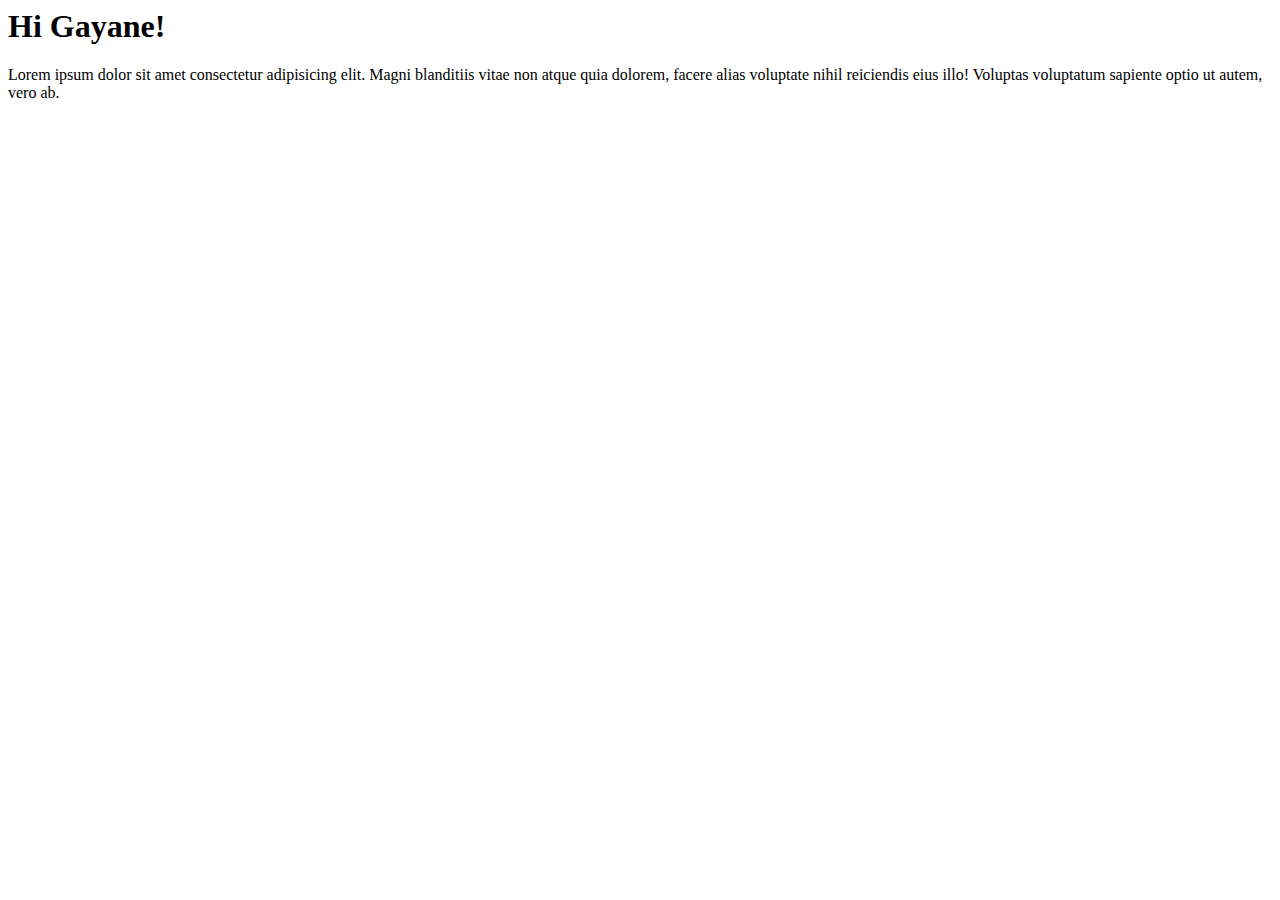
==== index.html @ 7c9626c6 "new index.html" ====
<html>
    <head><title></title></head>
    <body>
        <h1>Hi Gayane!</h1>
        <p>Lorem ipsum dolor sit amet consectetur adipisicing elit. Magni blanditiis vitae non atque quia dolorem, facere alias voluptate nihil reiciendis eius illo! Voluptas voluptatum sapiente optio ut autem, vero ab.</p>
    </body>
</html>
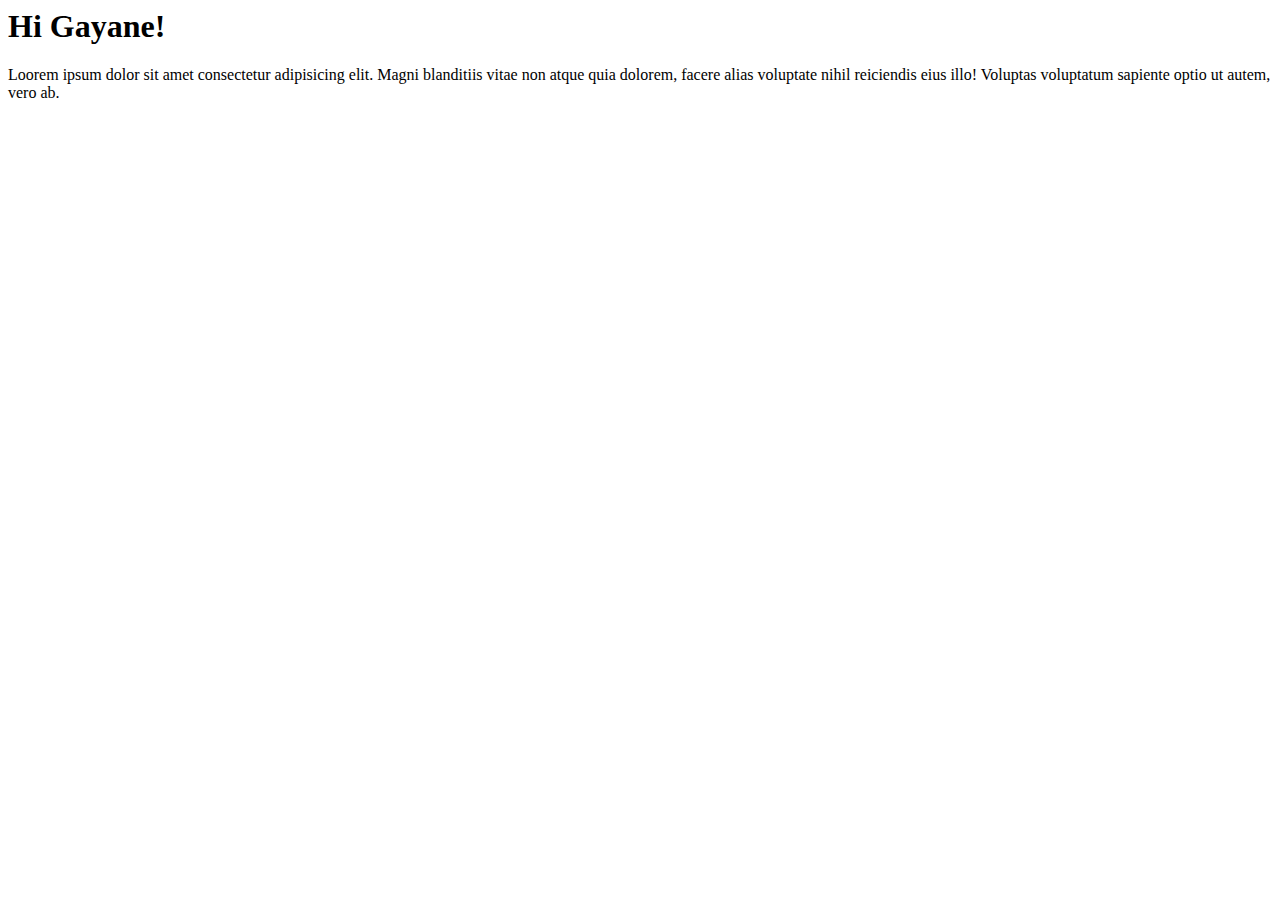
==== commit 06d8f1b4: "lesson3" ====
--- a/index.html
+++ b/index.html
@@ -1,7 +1,10 @@
 <html>
-    <head><title></title></head>
+    <head>
+        <title>programming 3</title>
+        <script src="script.js"></script>
+    </head>
     <body>
         <h1>Hi Gayane!</h1>
-        <p>Lorem ipsum dolor sit amet consectetur adipisicing elit. Magni blanditiis vitae non atque quia dolorem, facere alias voluptate nihil reiciendis eius illo! Voluptas voluptatum sapiente optio ut autem, vero ab.</p>
+        <p>Loorem ipsum dolor sit amet consectetur adipisicing elit. Magni blanditiis vitae non atque quia dolorem, facere alias voluptate nihil reiciendis eius illo! Voluptas voluptatum sapiente optio ut autem, vero ab.</p>
     </body>
 </html>